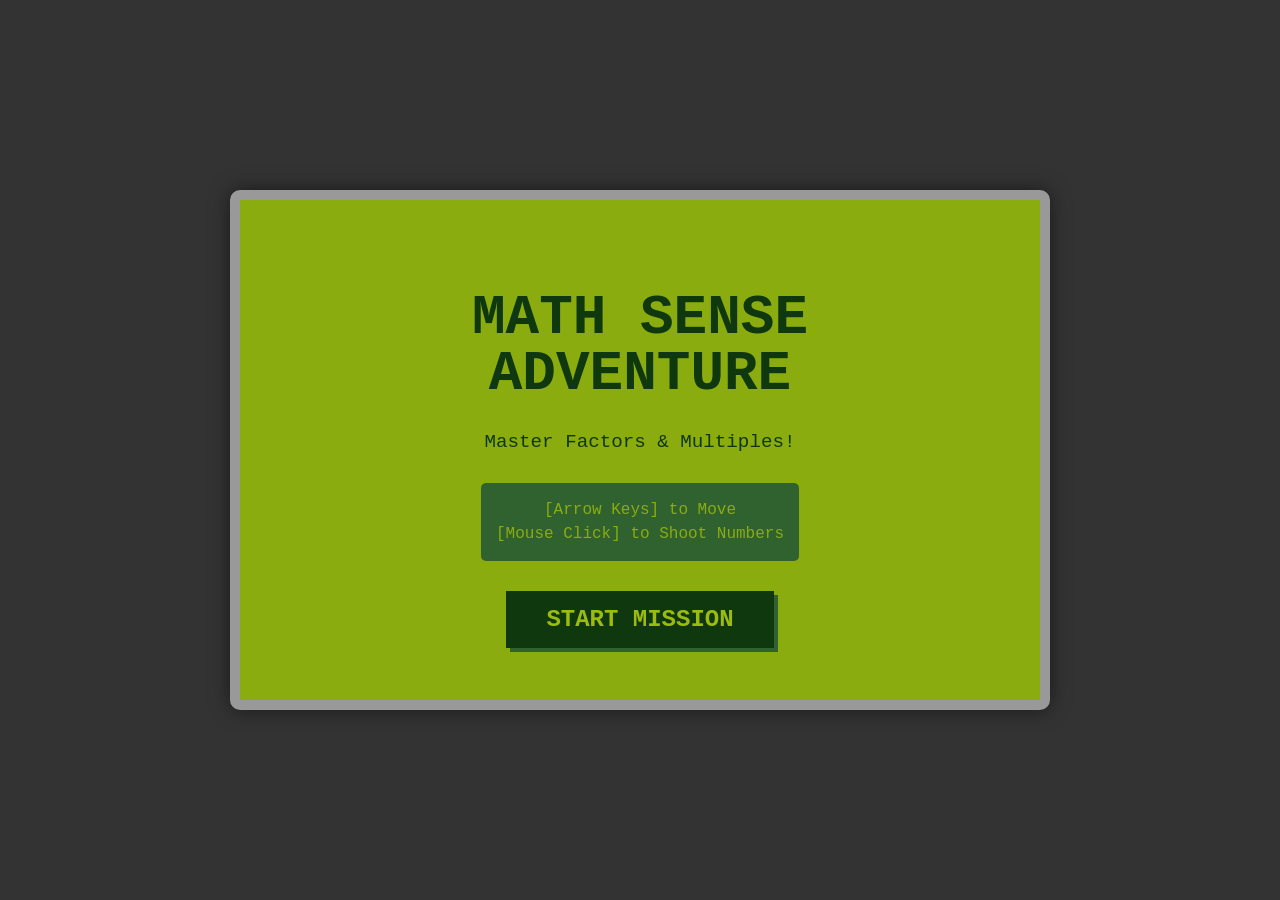
==== index-1_51.html @ 98f66ef0 "feat: Initial commit for Math Adventure game (v1.5.1)" ====
<!DOCTYPE html>
<html lang="en">
<head>
    <meta charset="UTF-8">
    <meta name="viewport" content="width=device-width, initial-scale=1.0">
    <title>Math Sense Adventure</title>
    <link rel="stylesheet" href="style.css">
</head>
<body>
    <div id="game-container">
        <div id="start-screen">
            <h1>MATH SENSE<br>ADVENTURE</h1>
            <p>Master Factors & Multiples!</p>
            <div id="controls-hint">
                [Arrow Keys] to Move<br>
                [Mouse Click] to Shoot Numbers
            </div>
            <button id="start-button">START MISSION</button>
        </div>

        <div id="hud" style="display: none;">
            <div id="room-info">Room: <span id="room-num">1</span></div>
            <div id="target-display"><span id="target-label">Factor of target:</span> <span id="target-val">12</span></div>
            <div id="score-display">Score: <span id="score">0</span> / <span id="goal-score">1000</span></div>
            <div id="health-display">HP: <span id="hp">❤❤❤</span></div>
        </div>

        <div id="factor-checklist" style="display: none;">
            Factors to find: <span id="checklist-items"></span>
        </div>

        <canvas id="gameCanvas"></canvas>

        <div id="instructions" style="display: none;">
            [Arrow Keys] Move | [Click] Shoot | Collect all factors!
        </div>
    </div>
    <script src="game.js"></script>
</body>
</html>
---- style.css ----
body {
    background-color: #333;
    display: flex;
    justify-content: center;
    align-items: center;
    height: 100vh;
    margin: 0;
    font-family: 'Courier New', Courier, monospace;
}

#game-container {
    position: relative;
    border: 10px solid #999;
    border-radius: 10px;
    background-color: #8bac0f;
    box-shadow: 0 0 20px rgba(0,0,0,0.5);
    overflow: hidden;
}

/* 開場選單樣式 */
#start-screen {
    position: absolute;
    top: 0;
    left: 0;
    width: 800px;
    height: 500px;
    background-color: #8bac0f;
    display: flex;
    flex-direction: column;
    justify-content: center;
    align-items: center;
    z-index: 100;
    text-align: center;
    color: #0f380f;
}

#start-screen h1 {
    font-size: 3.5rem;
    margin-bottom: 10px;
    line-height: 1;
}

#start-screen p {
    font-size: 1.2rem;
    margin-bottom: 30px;
}

#controls-hint {
    background-color: #306230;
    color: #8bac0f;
    padding: 15px;
    border-radius: 5px;
    margin-bottom: 30px;
    line-height: 1.5;
}

#start-button {
    background-color: #0f380f;
    color: #9bbc0f;
    border: none;
    padding: 15px 40px;
    font-size: 1.5rem;
    font-family: 'Courier New', Courier, monospace;
    font-weight: bold;
    cursor: pointer;
    box-shadow: 4px 4px 0 #306230;
}

#start-button:hover {
    background-color: #306230;
    color: #fff;
}

#hud {
    display: flex;
    justify-content: space-between;
    padding: 10px;
    background-color: #306230;
    color: #8bac0f;
    font-weight: bold;
    font-size: 1.2rem;
}

#target-val {
    color: #d40000; /* 目標數字改為紅色 */
    font-size: 1.4rem;
}

#factor-checklist {
    background-color: #306230;
    color: #9bbc0f;
    padding: 5px 10px;
    font-size: 0.9rem;
    text-align: center;
    border-bottom: 2px solid #0f380f;
}

canvas {
    display: block;
    background-color: #9bbc0f;
}

#instructions {
    text-align: center;
    padding: 5px;
    font-size: 0.8rem;
    color: #0f380f;
    background-color: #8bac0f;
}

.found {
    color: #9bbc0f;
    text-decoration: none;
    margin: 0 5px;
}

.missing {
    margin: 0 5px;
    font-weight: normal;
}
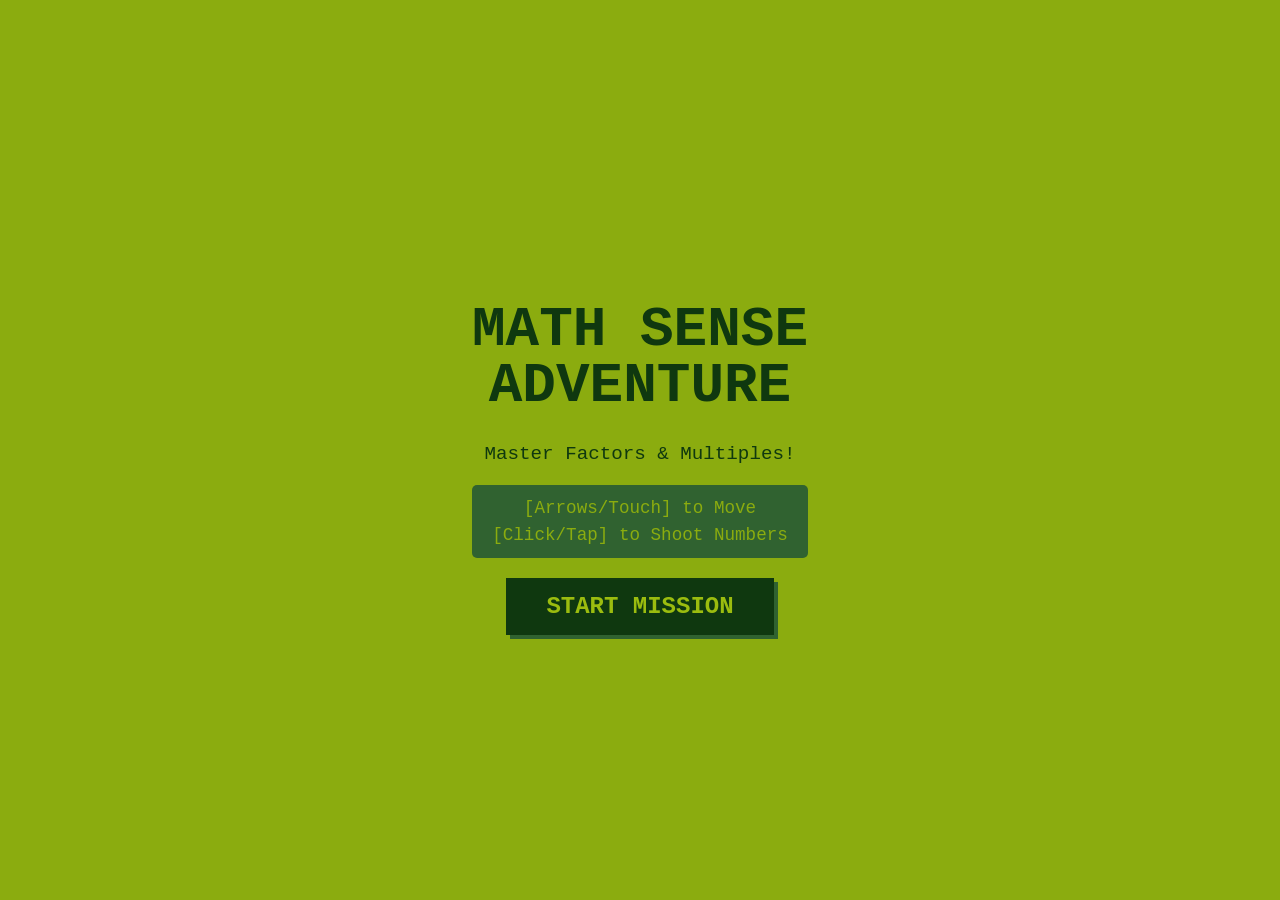
==== commit ec72eea7: "feat: Math Adventure v1.6.0 - Responsive design & Leaderboard with names" ====
--- a/index-1_51.html
+++ b/index-1_51.html
@@ -2,8 +2,8 @@
 <html lang="en">
 <head>
     <meta charset="UTF-8">
-    <meta name="viewport" content="width=device-width, initial-scale=1.0">
-    <title>Math Sense Adventure</title>
+    <meta name="viewport" content="width=device-width, initial-scale=1.0, maximum-scale=1.0, user-scalable=no">
+    <title>Math Sense Adventure v1.6.0</title>
     <link rel="stylesheet" href="style.css">
 </head>
 <body>
@@ -12,27 +12,36 @@
             <h1>MATH SENSE<br>ADVENTURE</h1>
             <p>Master Factors & Multiples!</p>
             <div id="controls-hint">
-                [Arrow Keys] to Move<br>
-                [Mouse Click] to Shoot Numbers
+                [Arrows/Touch] to Move<br>
+                [Click/Tap] to Shoot Numbers
             </div>
             <button id="start-button">START MISSION</button>
         </div>
 
         <div id="hud" style="display: none;">
             <div id="room-info">Room: <span id="room-num">1</span></div>
-            <div id="target-display"><span id="target-label">Factor of target:</span> <span id="target-val">12</span></div>
-            <div id="score-display">Score: <span id="score">0</span> / <span id="goal-score">1000</span></div>
+            <div id="target-display"><span id="target-label">Factor of:</span> <span id="target-val">12</span></div>
+            <div id="score-display">Score: <span id="score">0</span></div>
             <div id="health-display">HP: <span id="hp">❤❤❤</span></div>
         </div>
 
         <div id="factor-checklist" style="display: none;">
-            Factors to find: <span id="checklist-items"></span>
+            Status: <span id="checklist-items"></span>
+        </div>
+
+        <!-- 排名榜姓名輸入 -->
+        <div id="name-input-container">
+            <h3>NEW HIGH SCORE!</h3>
+            <p>Enter your name:</p>
+            <input type="text" id="player-name-input" maxlength="10" placeholder="Your Name">
+            <br>
+            <button id="submit-score-btn">SUBMIT</button>
         </div>
 
         <canvas id="gameCanvas"></canvas>
 
         <div id="instructions" style="display: none;">
-            [Arrow Keys] Move | [Click] Shoot | Collect all factors!
+            [Arrows] Move | [Tap] Shoot | Find all factors to exit!
         </div>
     </div>
     <script src="game.js"></script>
--- a/style.css
+++ b/style.css
@@ -6,14 +6,14 @@
     height: 100vh;
     margin: 0;
     font-family: 'Courier New', Courier, monospace;
+    overflow: hidden; /* 防止手機捲動 */
 }
 
 #game-container {
     position: relative;
-    border: 10px solid #999;
-    border-radius: 10px;
+    width: 100vw;
+    height: 100vh;
     background-color: #8bac0f;
-    box-shadow: 0 0 20px rgba(0,0,0,0.5);
     overflow: hidden;
 }
 
@@ -22,8 +22,8 @@
     position: absolute;
     top: 0;
     left: 0;
-    width: 800px;
-    height: 500px;
+    width: 100%;
+    height: 100%;
     background-color: #8bac0f;
     display: flex;
     flex-direction: column;
@@ -35,23 +35,24 @@
 }
 
 #start-screen h1 {
-    font-size: 3.5rem;
+    font-size: 8vw;
     margin-bottom: 10px;
     line-height: 1;
 }
 
 #start-screen p {
-    font-size: 1.2rem;
-    margin-bottom: 30px;
+    font-size: 4vw;
+    margin-bottom: 20px;
 }
 
 #controls-hint {
     background-color: #306230;
     color: #8bac0f;
-    padding: 15px;
+    padding: 10px 20px;
     border-radius: 5px;
-    margin-bottom: 30px;
+    margin-bottom: 20px;
     line-height: 1.5;
+    font-size: 3vw;
 }
 
 #start-button {
@@ -59,62 +60,106 @@
     color: #9bbc0f;
     border: none;
     padding: 15px 40px;
-    font-size: 1.5rem;
+    font-size: 5vw;
     font-family: 'Courier New', Courier, monospace;
     font-weight: bold;
     cursor: pointer;
     box-shadow: 4px 4px 0 #306230;
 }
 
-#start-button:hover {
-    background-color: #306230;
-    color: #fff;
-}
-
 #hud {
     display: flex;
     justify-content: space-between;
-    padding: 10px;
+    padding: 5px 10px;
     background-color: #306230;
     color: #8bac0f;
     font-weight: bold;
-    font-size: 1.2rem;
+    font-size: 3.5vw;
+    position: absolute;
+    top: 0;
+    width: 100%;
+    box-sizing: border-box;
+    z-index: 10;
 }
 
 #target-val {
-    color: #d40000; /* 目標數字改為紅色 */
-    font-size: 1.4rem;
+    color: #d40000;
+    font-size: 4.5vw;
 }
 
 #factor-checklist {
     background-color: #306230;
     color: #9bbc0f;
-    padding: 5px 10px;
-    font-size: 0.9rem;
+    padding: 5px;
+    font-size: 3vw;
     text-align: center;
     border-bottom: 2px solid #0f380f;
+    position: absolute;
+    top: 40px;
+    width: 100%;
+    box-sizing: border-box;
+    z-index: 10;
 }
 
 canvas {
     display: block;
     background-color: #9bbc0f;
+    touch-action: none; /* 防止觸控手勢干擾 */
 }
 
 #instructions {
     text-align: center;
     padding: 5px;
-    font-size: 0.8rem;
+    font-size: 2.5vw;
     color: #0f380f;
     background-color: #8bac0f;
+    position: absolute;
+    bottom: 0;
+    width: 100%;
+    z-index: 10;
 }
 
-.found {
+/* 排名榜輸入框樣式 */
+#name-input-container {
+    position: absolute;
+    top: 50%;
+    left: 50%;
+    transform: translate(-50%, -50%);
+    background: #306230;
+    padding: 20px;
+    border: 4px solid #0f380f;
     color: #9bbc0f;
-    text-decoration: none;
-    margin: 0 5px;
+    text-align: center;
+    display: none;
+    z-index: 200;
 }
 
-.missing {
-    margin: 0 5px;
-    font-weight: normal;
+#player-name-input {
+    background: #8bac0f;
+    border: none;
+    padding: 10px;
+    margin: 10px 0;
+    font-family: 'Courier New', Courier, monospace;
+    font-size: 1.2rem;
+    width: 200px;
 }
+
+#submit-score-btn {
+    background: #0f380f;
+    color: #9bbc0f;
+    border: none;
+    padding: 10px 20px;
+    cursor: pointer;
+    font-weight: bold;
+}
+
+@media (min-width: 800px) {
+    #start-screen h1 { font-size: 3.5rem; }
+    #start-screen p { font-size: 1.2rem; }
+    #controls-hint { font-size: 1.1rem; }
+    #start-button { font-size: 1.5rem; }
+    #hud { font-size: 1.2rem; }
+    #target-val { font-size: 1.4rem; }
+    #factor-checklist { font-size: 0.9rem; }
+    #instructions { font-size: 0.8rem; }
+}
